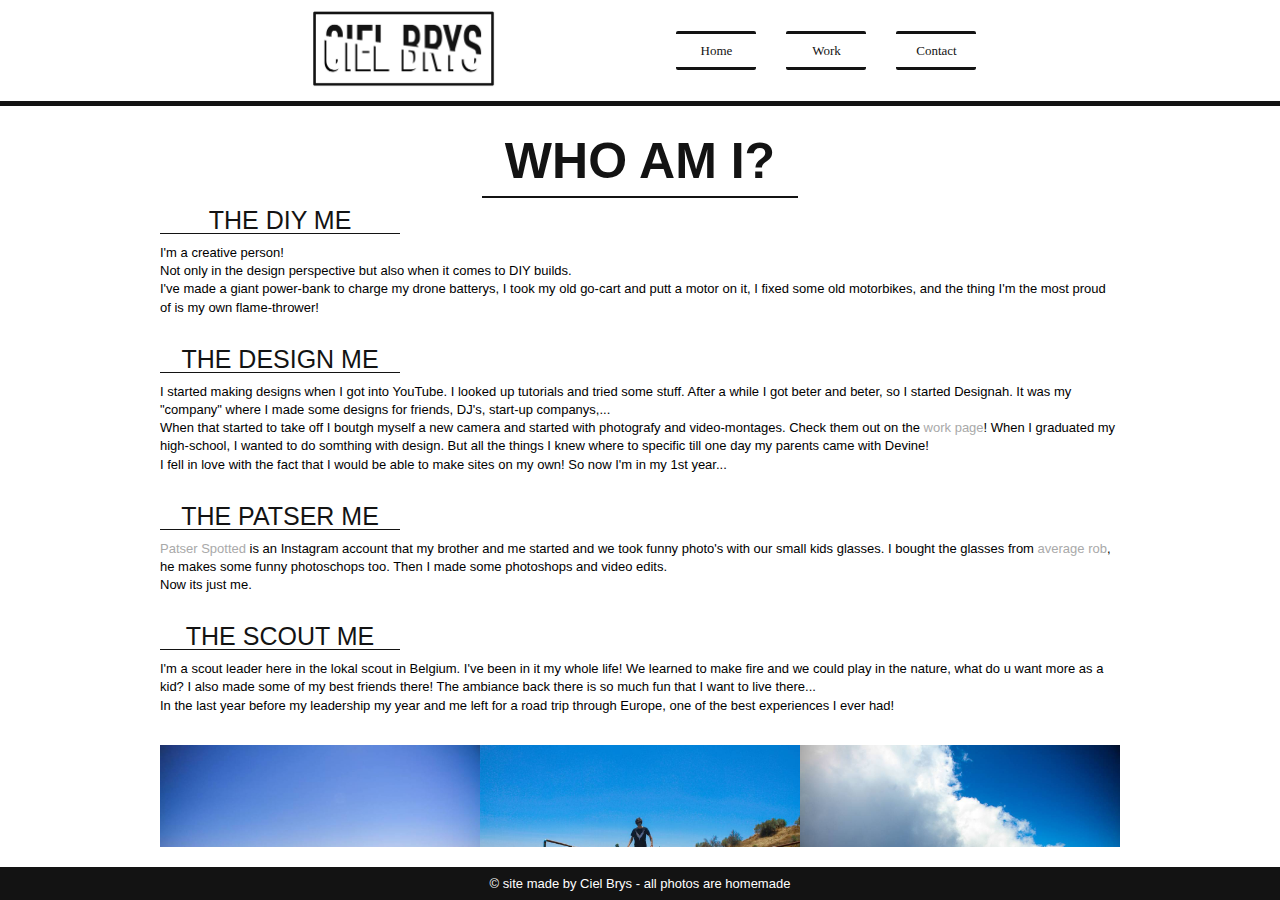
==== index.html @ 130e7302 "1frst rtry" ====
<!DOCTYPE html>
<html lang="en">

<head>
    <meta charset="UTF-8">
    <meta name="viewport" content="width=device-width, initial-scale=1.0">
    <meta http-equiv="X-UA-Compatible" content="ie=edge">
    <link rel="stylesheet" href="/css/reset.css">
    <link rel="stylesheet" href="/css/style.css">
    <title>Ciel Brys</title>
</head>

<body>
        <header class="head">
            <div class="head__wrapper">
                <div class="head__header">
                    <h1 class="head__title--hidden">Ciel Brys</h1>
                    <a href="index.html"><img class="head__title" src="/assets/img/cielBrys.jpg" alt="cielBrys" height="79"></a>
                </div>
                <nav class="head__navigation">
                    <ul class="head__navigation-list">
                        <li class="head__navigation-list--li"> <a class="head__navigation-list--item" href="/index.html">Home</a>
                        </li>
                        <li class="head__navigation-list--li"> <a class="head__navigation-list--item" href="/pages/work.html">Work</a>
                        </li>
                        <li class="head__navigation-list--li"> <a class="head__navigation-list--item" href="/pages/contact.html">Contact</a>
                        </li>
                    </ul>
                </nav>
            </div>
        </header>
        <main class="main">
            <div class="container-content">
                <article class="content">
                    <h2 class="content__title">Who am I?</h2>
                    <section class="content__part">
                        <h3 class="content__part--title">The DIY me</h3>
                        <p class="content__part--text">
                            I'm a creative person! <br>
                            Not only in the design perspective but also when it comes to DIY builds.<br>
                            I've made a giant power-bank to charge my drone batterys, I took my old go-cart and putt a
                            motor on
                            it, I fixed some old motorbikes, and the thing I'm the most proud of is my own
                            flame-thrower!<br>
                        </p>
                    </section>
                    <section class="content__part">
                        <h3 class="content__part--title">The design me</h3>
                        <p class="content__part--text">
                            I started making designs when I got into YouTube. I looked up tutorials and tried some
                            stuff.
                            After
                            a while I got beter and beter, so I started Designah. It was my "company" where I made some
                            designs
                            for friends, DJ's, start-up companys,... <br>
                            When that started to take off I boutgh myself a new camera and started with photografy and
                            video-montages. Check them out on the <a href="/pages/work.html">work page</a>!
                            When I graduated my high-school, I wanted to do somthing with design. But all the things I
                            knew
                            where to specific till one day my parents came with Devine! <br>
                            I fell in love with the fact that I would be able to make sites on my own! So now I'm in my
                            1st
                            year...
                        </p>
                    </section>

                    <section class="content__part">
                        <h3 class="content__part--title">The patser me</h3>
                        <p class="content__part--text">
                            <a href="https://www.patserspotted.be/" target="_blank">Patser Spotted</a> is an Instagram
                            account that my brother and
                            me
                            started and we took funny photo's with our small kids glasses. I bought the glasses from <a
                                href="https://averagerob.com/" target="_blank">average
                                rob</a>, he makes some funny photoschops too. Then I made some photoshops and video
                            edits.
                            <br>
                            Now its just me.
                        </p>
                    </section>

                    <section class="content__part">
                        <h3 class="content__part--title">The scout me</h3>
                        <p class="content__part--text">
                            I'm a scout leader here in the lokal scout in Belgium. I've been in it my whole life! We
                            learned to make fire and we could play in the nature, what do u want more as a kid?
                            I also made some of my best friends there! The ambiance back there is so much fun that I
                            want
                            to live there... <br>
                            In the last year before my leadership my year and me left for a road trip through Europe,
                            one
                            of the best experiences I ever had!
                        </p>
                    </section>
                    <div class="content__images">
                        <img class="content__image" src="/assets/img/onricks.jpg" alt="meOnRocks" width="320" height="213">
                        <img src="/assets/img/trail.jpg" alt="trails" class="content__image" width="320" height="213">
                        <img src="/assets/img/etna.jpg" alt="trails" class="content__image" width="320" height="213">
                    </div>
                </article>
            </div>
        </main>
        <footer class="end">
            <p> &copy; site made by Ciel Brys - all photos are homemade</p>
        </footer>
</body>

</html>
---- css/style.css ----
@font-face {
    font-family: 'DIN Alternate Bold';
    font-style: normal;
    font-weight: normal;
    src: url('../assets/fonts/din-alternate-cufonfonts-webfont/DINAlternate-Bold.woff') format('woff'),
    url('../assets/fonts/din-alternate-cufonfonts-webfont/DINAlternate-Bold.woff2') format('woff2');
    };


*, *::before, *::after {
    box-sizing: border-box;
}

html {
    font-size: 62.5%;
    box-sizing: inherit;
    height: 100%;
}

body{
    height: 100%;
    font-size: 1.3rem;
    font-family:Helvetica, Arial, sans-serif;
    background-color: white;
    display: flex;
    flex-flow: column;
}

/*    grid-template-columns: repeat(3, 1fr);
    grid-template-rows: 15rem 50rem 1fr; */


.head{
    border-bottom: solid 0.5rem #131313;
    grid-column: 1/ span 4;
    display: grid;
    grid-template-columns: 1fr 96rem 1fr;
    margin-top: 1rem;
    position: sticky;
}

.head__wrapper{
    width: 96rem;
    grid-column: 2;
    display: flex;
    justify-content: space-evenly;
    align-items: center;
    margin-bottom: 1rem;
}

.head__title--hidden{
    display: none;

}

.head__navigation-list{
    display: flex;
}

.head__navigation-list--item{
    font-family: 'DIN Alternate Bold';
    display: block;
    text-decoration: none;
    border-top: #131313 solid 0.3rem;
    border-bottom: #131313 solid 0.3rem;
    width: 6rem;
    color: #131313;
    border-radius: 0.2rem;
    margin-left: 3rem;
    width: 6rem;
    text-align: center;
    padding: 1rem;
    font-size: 1.3rem;
    transition: 0.2s ease-in all;
}

.head__navigation-list--item:hover{
    border-top: #1313138f solid 0.3rem;
    border-bottom: #1313138f solid 0.3rem;
    font-size: 2rem;
}

.head__navigation-list--li{
    display: block;

}

.main{
    margin: 2rem auto;
    height: 100%;
    width: 100%;
    overflow: auto;
}

.content{
    width: 100%;
}

.content__title{
    margin: 1rem auto;
    color: #131313;
    font-weight: bold;
   display: flex;
   justify-content: center;
   align-items: center;
   font-size: 5rem;
   text-transform: uppercase;
   border-bottom: #131313 solid 0.2rem;
   width: 33%;
   padding-bottom: 1rem;
}


.content__part{
    margin-bottom: 3rem;
}

.content__part--title{
    text-decoration: none;
    color: #131313;
    display: flex;
    justify-content: center;
    font-size: 2.5rem;
    text-transform: uppercase;
    border-bottom: #131313 solid 0.1rem;
    width: 25%;
    margin-bottom: 1rem;
}

.content__part--text{
    line-height: 1.4;
}

.content__part--text a{
    text-decoration: none;
    color: darkgrey;
}

.end{
    justify-self: flex-end;
    padding: 1rem;
    background-color: #131313;
    text-align: center;
    color: white;
}

.content__images{
    display: flex;
    justify-content: center;
    margin-bottom: 5rem;
}

.titleLink{
    transition: 0.2s ease-in all;
}

.titleLink:hover{
    font-size: 2.6rem;
}

.container-content{
    width: 96rem;
    margin: 0rem auto;
}


.content__images--photo{
    transition: transform 0.3s ease-out;
}

.content__images--photo:hover{
    transform: scale(1.3)
}

.contact{
    display: flex;
    justify-content: space-around;
    margin-top: 4rem;
}

.contact__item{
    width: 18rem;
    font-size: 2rem;
    text-align: center;
    display: flex;
    justify-content: center;
}

.contact__item:hover{
    font-size: 2.2rem;
}

.contacts{
    width: 96rem;
    margin: 0 auto;
}
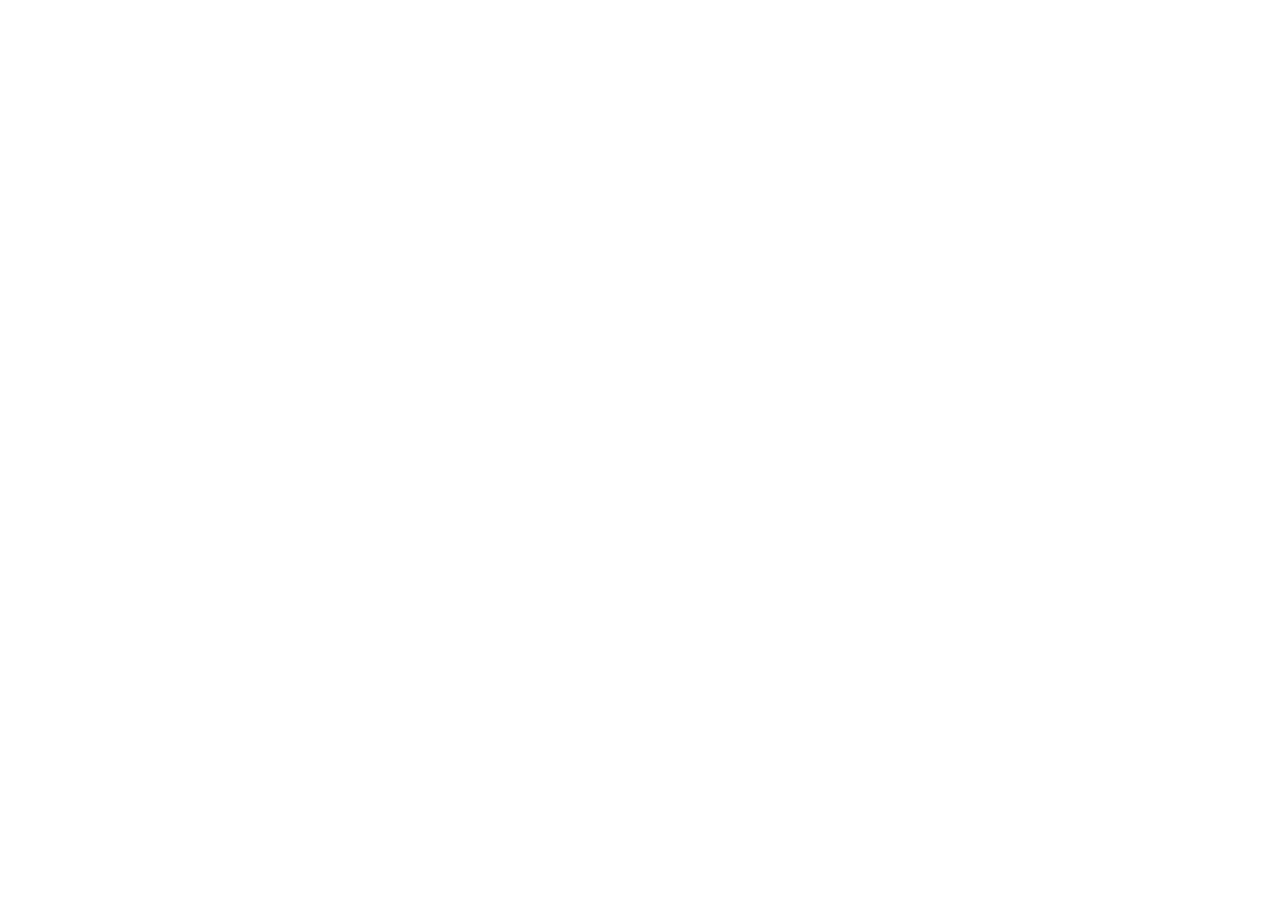
==== commit 0c7ed3ef: "c" ====
--- a/index.html
+++ b/index.html
@@ -1,108 +1,75 @@
 <!DOCTYPE html>
 <html lang="en">
+  <head>
+    <meta charset="utf-8" />
+    <link rel="shortcut icon" href="%PUBLIC_URL%/favicon.ico" />
+    <meta
+      name="viewport"
+      content="width=device-width, initial-scale=1, shrink-to-fit=no,user-scalable=no"
+    />
+    <link
+      rel="stylesheet"
+      href="https://fonts.googleapis.com/css?family=Roboto:300,400,500"
+    />
+    <link
+      href="https://fonts.googleapis.com/icon?family=Material+Icons"
+      rel="stylesheet"
+    />
 
-<head>
-    <meta charset="UTF-8">
-    <meta name="viewport" content="width=device-width, initial-scale=1.0">
-    <meta http-equiv="X-UA-Compatible" content="ie=edge">
-    <link rel="stylesheet" href="/css/reset.css">
-    <link rel="stylesheet" href="/css/style.css">
-    <title>Ciel Brys</title>
-</head>
+    <meta name="theme-color" content="#000000" />
+    <!--
+      manifest.json provides metadata used when your web app is added to the
+      homescreen on Android. See https://developers.google.com/web/fundamentals/web-app-manifest/
+    -->
+    <link rel="manifest" href="%PUBLIC_URL%/manifest.json" />
+    <!--
+      Notice the use of %PUBLIC_URL% in the tags above.
+      It will be replaced with the URL of the `public` folder during the build.
+      Only files inside the `public` folder can be referenced from the HTML.
 
-<body>
-        <header class="head">
-            <div class="head__wrapper">
-                <div class="head__header">
-                    <h1 class="head__title--hidden">Ciel Brys</h1>
-                    <a href="index.html"><img class="head__title" src="/assets/img/cielBrys.jpg" alt="cielBrys" height="79"></a>
-                </div>
-                <nav class="head__navigation">
-                    <ul class="head__navigation-list">
-                        <li class="head__navigation-list--li"> <a class="head__navigation-list--item" href="/index.html">Home</a>
-                        </li>
-                        <li class="head__navigation-list--li"> <a class="head__navigation-list--item" href="/pages/work.html">Work</a>
-                        </li>
-                        <li class="head__navigation-list--li"> <a class="head__navigation-list--item" href="/pages/contact.html">Contact</a>
-                        </li>
-                    </ul>
-                </nav>
-            </div>
-        </header>
-        <main class="main">
-            <div class="container-content">
-                <article class="content">
-                    <h2 class="content__title">Who am I?</h2>
-                    <section class="content__part">
-                        <h3 class="content__part--title">The DIY me</h3>
-                        <p class="content__part--text">
-                            I'm a creative person! <br>
-                            Not only in the design perspective but also when it comes to DIY builds.<br>
-                            I've made a giant power-bank to charge my drone batterys, I took my old go-cart and putt a
-                            motor on
-                            it, I fixed some old motorbikes, and the thing I'm the most proud of is my own
-                            flame-thrower!<br>
-                        </p>
-                    </section>
-                    <section class="content__part">
-                        <h3 class="content__part--title">The design me</h3>
-                        <p class="content__part--text">
-                            I started making designs when I got into YouTube. I looked up tutorials and tried some
-                            stuff.
-                            After
-                            a while I got beter and beter, so I started Designah. It was my "company" where I made some
-                            designs
-                            for friends, DJ's, start-up companys,... <br>
-                            When that started to take off I boutgh myself a new camera and started with photografy and
-                            video-montages. Check them out on the <a href="/pages/work.html">work page</a>!
-                            When I graduated my high-school, I wanted to do somthing with design. But all the things I
-                            knew
-                            where to specific till one day my parents came with Devine! <br>
-                            I fell in love with the fact that I would be able to make sites on my own! So now I'm in my
-                            1st
-                            year...
-                        </p>
-                    </section>
+      Unlike "/favicon.ico" or "favicon.ico", "%PUBLIC_URL%/favicon.ico" will
+      work correctly both with client-side routing and a non-root public URL.
+      Learn how to configure a non-root public URL by running `npm run build`.
+    -->
+    <title>Den bar</title>
+  </head>
+  <body class="mdc-typography mdc-theme--background">
+    <noscript>You need to enable JavaScript to run this app.</noscript>
+    <script>
+      window.fbAsyncInit = function() {
+        FB.init({
+          appId: "927399040780552",
+          xfbml: false,
+          version: "v3.2",
+          cookie: false
+        })
 
-                    <section class="content__part">
-                        <h3 class="content__part--title">The patser me</h3>
-                        <p class="content__part--text">
-                            <a href="https://www.patserspotted.be/" target="_blank">Patser Spotted</a> is an Instagram
-                            account that my brother and
-                            me
-                            started and we took funny photo's with our small kids glasses. I bought the glasses from <a
-                                href="https://averagerob.com/" target="_blank">average
-                                rob</a>, he makes some funny photoschops too. Then I made some photoshops and video
-                            edits.
-                            <br>
-                            Now its just me.
-                        </p>
-                    </section>
+        // Broadcast an event when FB sdk is ready
+        var fbInitEvent = new Event("useFacebook")
+        document.dispatchEvent(fbInitEvent)
+      }
+      ;(function(d, s, id) {
+        var js,
+          fjs = d.getElementsByTagName(s)[0]
+        if (d.getElementById(id)) {
+          return
+        }
+        js = d.createElement(s)
+        js.id = id
+        js.src = "https://connect.facebook.net/en_US/sdk.js"
+        fjs.parentNode.insertBefore(js, fjs)
+      })(document, "script", "facebook-jssdk")
+    </script>
+    <div id="root"></div>
+    <!--
+      This HTML file is a template.
+      If you open it directly in the browser, you will see an empty page.
 
-                    <section class="content__part">
-                        <h3 class="content__part--title">The scout me</h3>
-                        <p class="content__part--text">
-                            I'm a scout leader here in the lokal scout in Belgium. I've been in it my whole life! We
-                            learned to make fire and we could play in the nature, what do u want more as a kid?
-                            I also made some of my best friends there! The ambiance back there is so much fun that I
-                            want
-                            to live there... <br>
-                            In the last year before my leadership my year and me left for a road trip through Europe,
-                            one
-                            of the best experiences I ever had!
-                        </p>
-                    </section>
-                    <div class="content__images">
-                        <img class="content__image" src="/assets/img/onricks.jpg" alt="meOnRocks" width="320" height="213">
-                        <img src="/assets/img/trail.jpg" alt="trails" class="content__image" width="320" height="213">
-                        <img src="/assets/img/etna.jpg" alt="trails" class="content__image" width="320" height="213">
-                    </div>
-                </article>
-            </div>
-        </main>
-        <footer class="end">
-            <p> &copy; site made by Ciel Brys - all photos are homemade</p>
-        </footer>
-</body>
+      You can add webfonts, meta tags, or analytics to this file.
+      The build step will place the bundled scripts into the <body> tag.
 
-</html>+      To begin the development, run `npm start` or `yarn start`.
+      To create a production bundle, use `npm run build` or `yarn build`.
+    -->
+  </body>
+</html>
